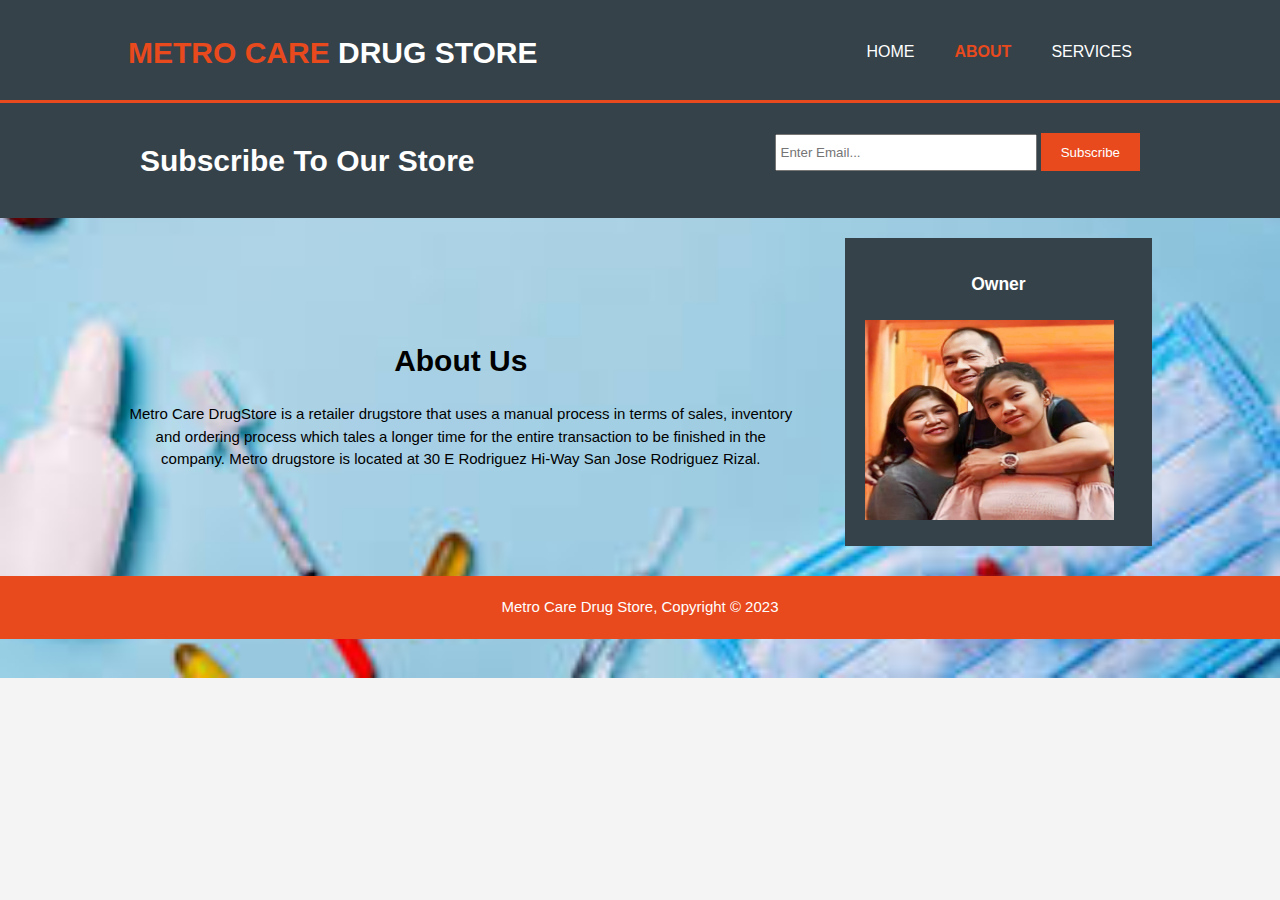
==== about.html @ 212ec22b "Add files via upload" ====
<!DOCTYPE html>
<html>
  <head>
    <meta charset="utf-8">
    <meta name="description" content="Affordable and professional web design">
	  <meta name="keywords" content="web design, affordable web design, professional web design">
  	<meta name="author" content="Brad Traversy">
    <title>METRO CARE DRUG STORE | About</title>
    <link rel="stylesheet" href="style.css">
    <link rel="icon" href="img/favicon.png">
  </head>
  <body>
    <header>
      <div class="container">
        <div id="branding">
          <h1><span class="highlight">METRO CARE</span> DRUG STORE</h1>
        </div>
        <nav>
          <ul>
            <li><a href="index.html">Home</a></li>
            <li class="current"><a href="about.html">About</a></li>
            <li><a href="services.html">Services</a></li>
          </ul>
        </nav>
      </div>
    </header>

    <section id="newsletter">
      <div class="container">
        <h1>Subscribe To Our Store</h1>
        <form>
          <input type="email" placeholder="Enter Email..." required>
          <button type="submit" class="button_1">Subscribe</button>
        </form>
      </div>
    </section>

    <section id="main">
      <div class="container">
        <article id="main-col">
          <h1 class="page-title">About Us</h1>
          <p>
            Metro Care DrugStore is a retailer drugstore that  uses a manual process in terms of sales, inventory and ordering process which tales a 
longer time for the entire transaction to be finished in the company. Metro drugstore is located at 30 E Rodriguez Hi-Way San Jose  Rodriguez Rizal.
          </p>
         
        </article>

        <aside id="sidebar">
          <div class="dark">
            <h3>Owner</h3>
            <img src ="owner.jpg">
          </div>
        </aside>
      </div>
    </section>

    <footer>
      <p>Metro Care Drug Store, Copyright &copy; 2023</p>
    </footer>
  </body>
</html>
---- style.css ----
body{
    font: 15px/1.5 Arial, Helvetica,sans-serif;
    padding:0;
    margin:0;
    background-color:#f4f4f4;
    background-image: url('b3.jpg');
    background-repeat: no-repeat;
    background-position: center;
    background-size: cover;

}
  /* Global */
  .container{
    width:80%;
    margin:auto;
    overflow:hidden;
  }
  
  ul{
    margin:0;
    padding:0;
  }
  
  .button_1{
    height:38px;
    background:#e8491d;
    border:0;
    padding-left: 20px;
    padding-right:20px;
    color:#ffffff;
  }
  
  .dark{
    padding:15px;
    background:#35424a;
    color:#ffffff;
    margin-top:10px;
    margin-bottom:10px;
  }
  
  /* Header **/
  header{
    background:#35424a;
    color:#ffffff;
    padding-top:30px;
    min-height:70px;
    border-bottom:#e8491d 3px solid;
  }
  
  header a{
    color:#ffffff;
    text-decoration:none;
    text-transform: uppercase;
    font-size:16px;
  }
  
  header li{
    float:left;
    display:inline;
    padding: 0 20px 0 20px;
  }
  
  header #branding{
    float:left;
  }
  
  header #branding h1{
    margin:0;
  }
  
  header nav{
    float:right;
    margin-top:10px;
  }
  
  header .highlight, header .current a{
    color:#e8491d;
    font-weight:bold;
  }
  
  header a:hover{
    color:#cccccc;
    font-weight:bold;
  }
  
  /* Showcase */
  #showcase{
    min-height:400px;
    background:url('../img/showcase.jpg') no-repeat;
    background-position: center;
    background-size: cover;
    text-align:center;
    color:black;
  }
  
  #showcase h1{
    margin-top:100px;
    font-size:55px;
    margin-bottom:10px;
  }
  
  #showcase p{
    font-size:20px;
  }
  
  /* Newsletter */
  #newsletter{
    padding:15px;
    color:#ffffff;
    background:#35424a
  }
  
  #newsletter h1{
    float:left;
  }
  
  #newsletter form {
    float:right;
    margin-top:15px;
  }
  
  #newsletter input[type="email"]{
    padding:4px;
    height:25px;
    width:250px;
  }
  
  /* Boxes */
  #boxes{
    margin-top:20px;
  }
  
  #boxes .box{
    float:left;
    text-align: center;
    width:30%;
    padding:10px;
  }
  
  #boxes .box img{
    width:90px;
    height: 90px;
  }
  
  /* Sidebar */
  aside#sidebar{
    float:right;
    width:30%;
    margin-top:10px;

  }
  
  aside#sidebar img{
    width:90%;
    padding:5px;
    height: 200px;
    
  }
  aside#sidebar h3{

    text-align: center;
  }
  
  /* Main-col */
  article#main-col{
    float:left;
    width:65%;
    text-align: center;
    margin-top: 100px;

  }
  
  /* Services */
  ul#services li{
    padding:10px;
    border: #cccccc solid 1px;
    margin-bottom:10px;
    background:#35424a;
    margin-top: 30px;
    color:#cccccc;
  }
  
  footer{
    padding:5px;
    margin-top:20px;
    color:#ffffff;
    background-color:#e8491d;
    text-align: center;
  }
  
  /* Media Queries */
  @media(max-width: 768px){
    header #branding,
    header nav,
    header nav li,
    #newsletter h1,
    #newsletter form,
    #boxes .box,
    article#main-col,
    aside#sidebar{
      float:none;
      text-align:center;
      width:100%;
    }
  
    header{
      padding-bottom:20px;
    }
  
    #showcase h1{
      margin-top:40px;
    }
  
    #newsletter button, .quote button{
      display:block;
      width:100%;
    }
  
    #newsletter form input[type="email"], .quote input, .quote textarea{
      width:100%;
      margin-bottom:5px;
    }
  }
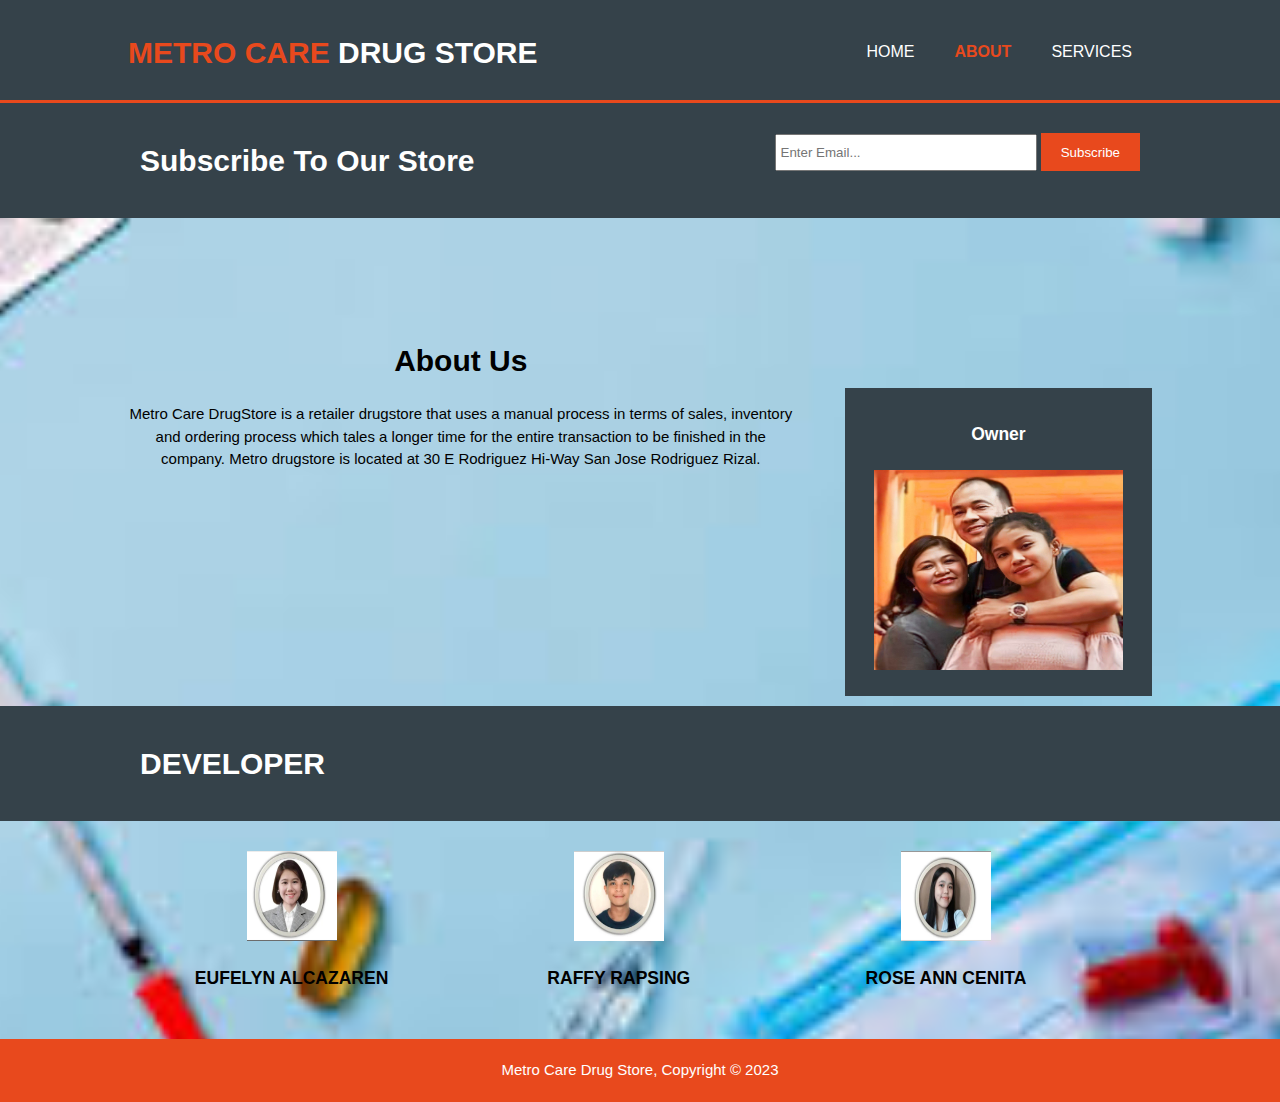
==== commit cb10d46d: "Add files via upload" ====
--- a/about.html
+++ b/about.html
@@ -55,6 +55,31 @@
       </div>
     </section>
 
+    <section id="newsletter">
+      <div class="container">
+      <center><h1>DEVELOPER</h1> </center>
+        </div>
+      </section>
+
+     <section id="boxes">
+      <div class="container">
+        <div class="box">
+          <img src="E.jpg">
+          <h3>EUFELYN ALCAZAREN</h3>
+          
+        </div>
+        <div class="box">
+          <img src="R.jpg">
+          <h3>RAFFY RAPSING</h3>
+          
+        </div>
+        <div class="box">
+          <img src="RA.jpg">
+          <h3>ROSE ANN CENITA</h3>
+          
+        </div>
+      </div>
+    </Section>
     <footer>
       <p>Metro Care Drug Store, Copyright &copy; 2023</p>
     </footer>
--- a/style.css
+++ b/style.css
@@ -19,12 +19,20 @@
   ul{
     margin:0;
     padding:0;
+    list-style: none;
+  }
+  .nav-links .ctn {
+    padding: 5px 5px;
+    background: rgb(248, 249, 252);
+    border-radius: 30px;
+    margin: 0 70px;
+    
   }
   
   .button_1{
     height:38px;
     background:#e8491d;
-    border:0;
+    border: 0;
     padding-left: 20px;
     padding-right:20px;
     color:#ffffff;
@@ -142,12 +150,20 @@
     height: 90px;
   }
   
+  #boxes .box us{
+    width:90px;
+    height: 90px;
+    display: flex;
+
+
+  }
+
   /* Sidebar */
   aside#sidebar{
     float:right;
-    width:30%;
-    margin-top:10px;
-
+    width: 30%;
+    margin-top:160px;
+    text-align: center;
   }
   
   aside#sidebar img{
